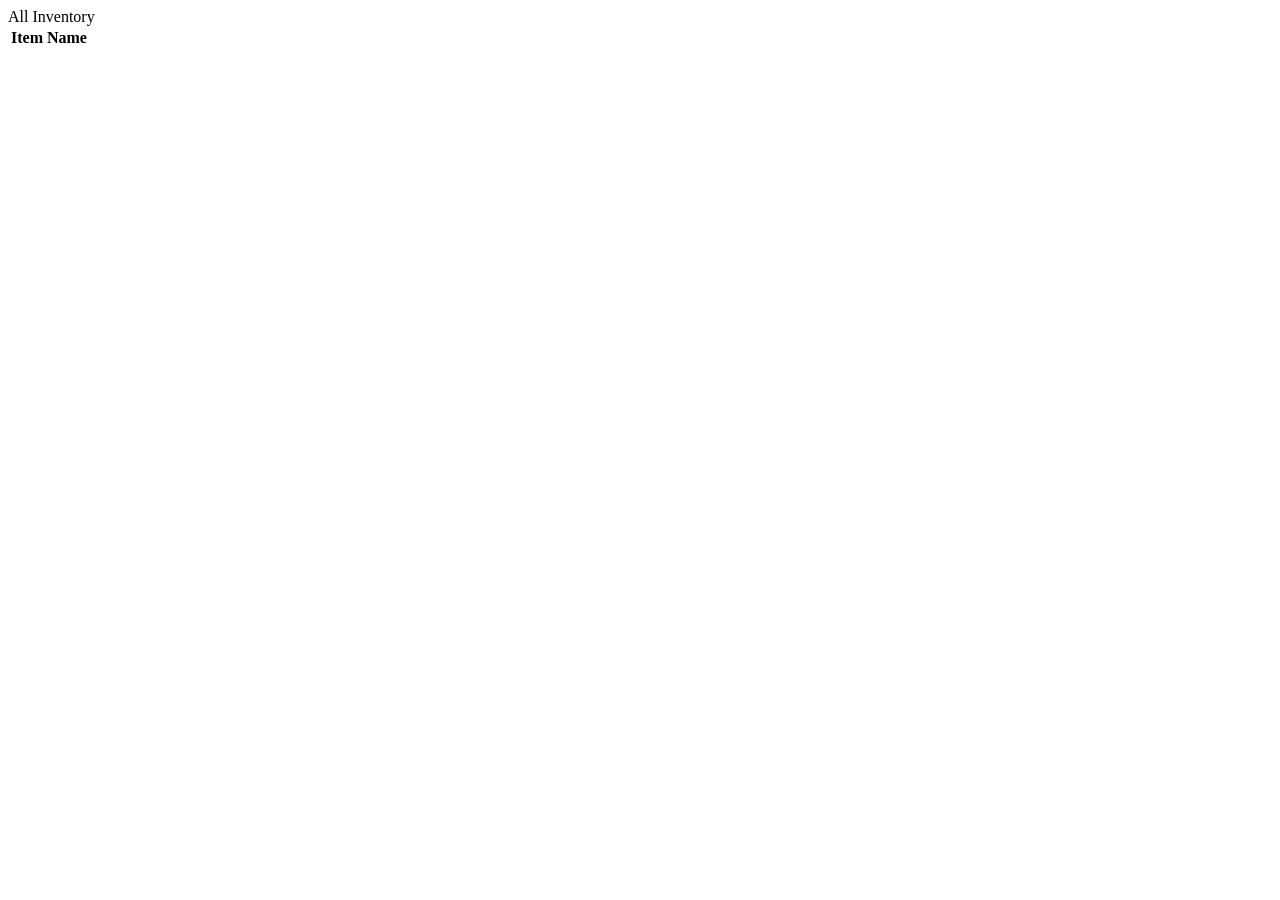
==== src/main/resources/templates/inventory/index.html @ 28f8b8d0 "set up initial templates" ====
<!DOCTYPE html>
<html lang="en" xmlns:th="http://www.thymeleaf.org/">
<head th:replace="fragments :: head"></head>
<body class="container">

<header th:replace="fragments :: header">All Inventory</header>

<table class="table table-striped">
    <thead>
        <tr>
            <th>Item Name</th>
        </tr>
    </thead>
    <tr th:each="item : ${inventory}">
        <td th:text="${item}"></td>
    </tr>
</table>

</body>
</html>
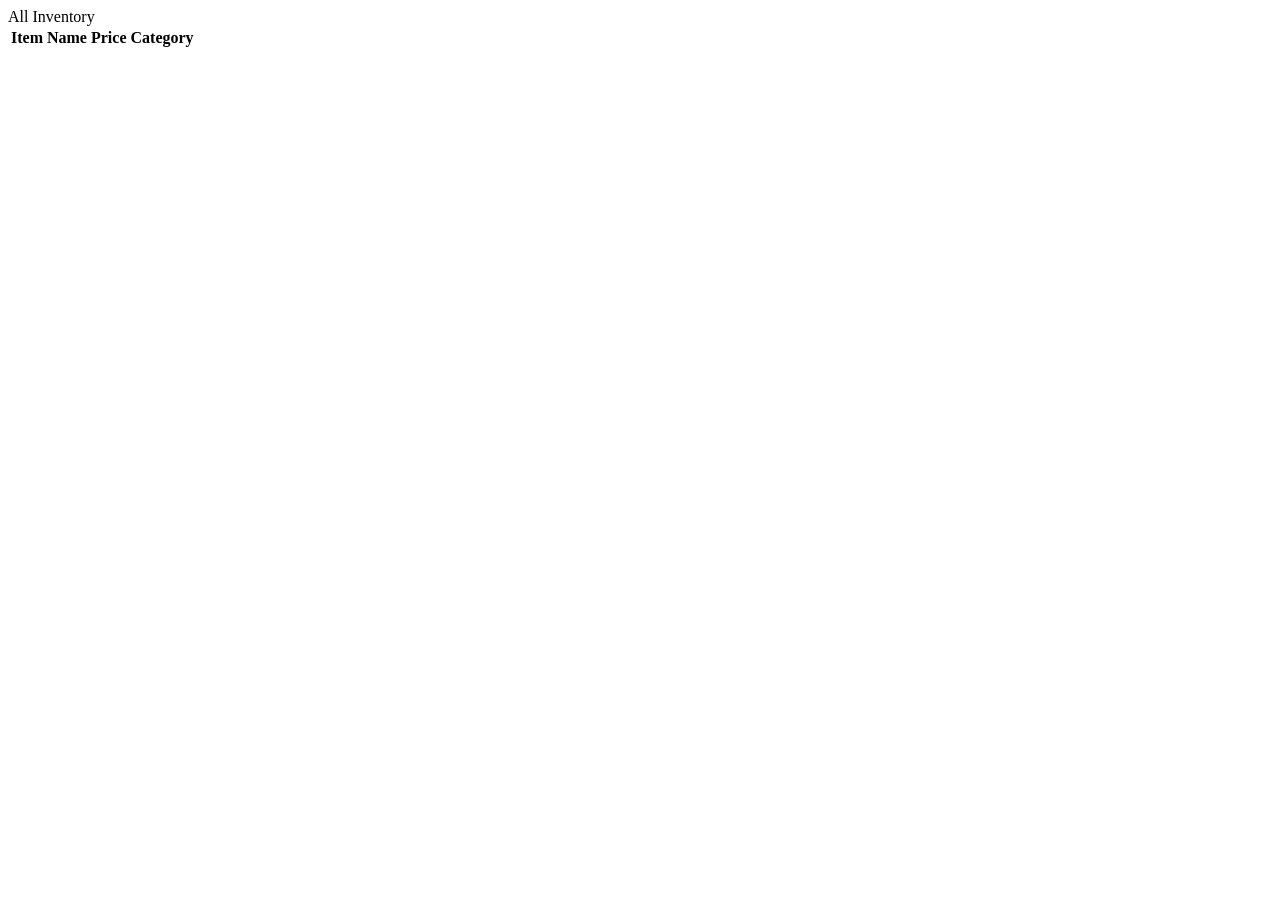
==== commit 0615e384: "process add form" ====
--- a/src/main/resources/templates/inventory/index.html
+++ b/src/main/resources/templates/inventory/index.html
@@ -9,10 +9,15 @@
     <thead>
         <tr>
             <th>Item Name</th>
+            <th>Price</th>
+            <th>Category</th>
+
         </tr>
     </thead>
     <tr th:each="item : ${inventory}">
-        <td th:text="${item}"></td>
+        <td th:text="${item.name}"></td>
+        <td th:text="${item.price}"></td>
+        <td th:text="${item.category}"></td>
     </tr>
 </table>
 
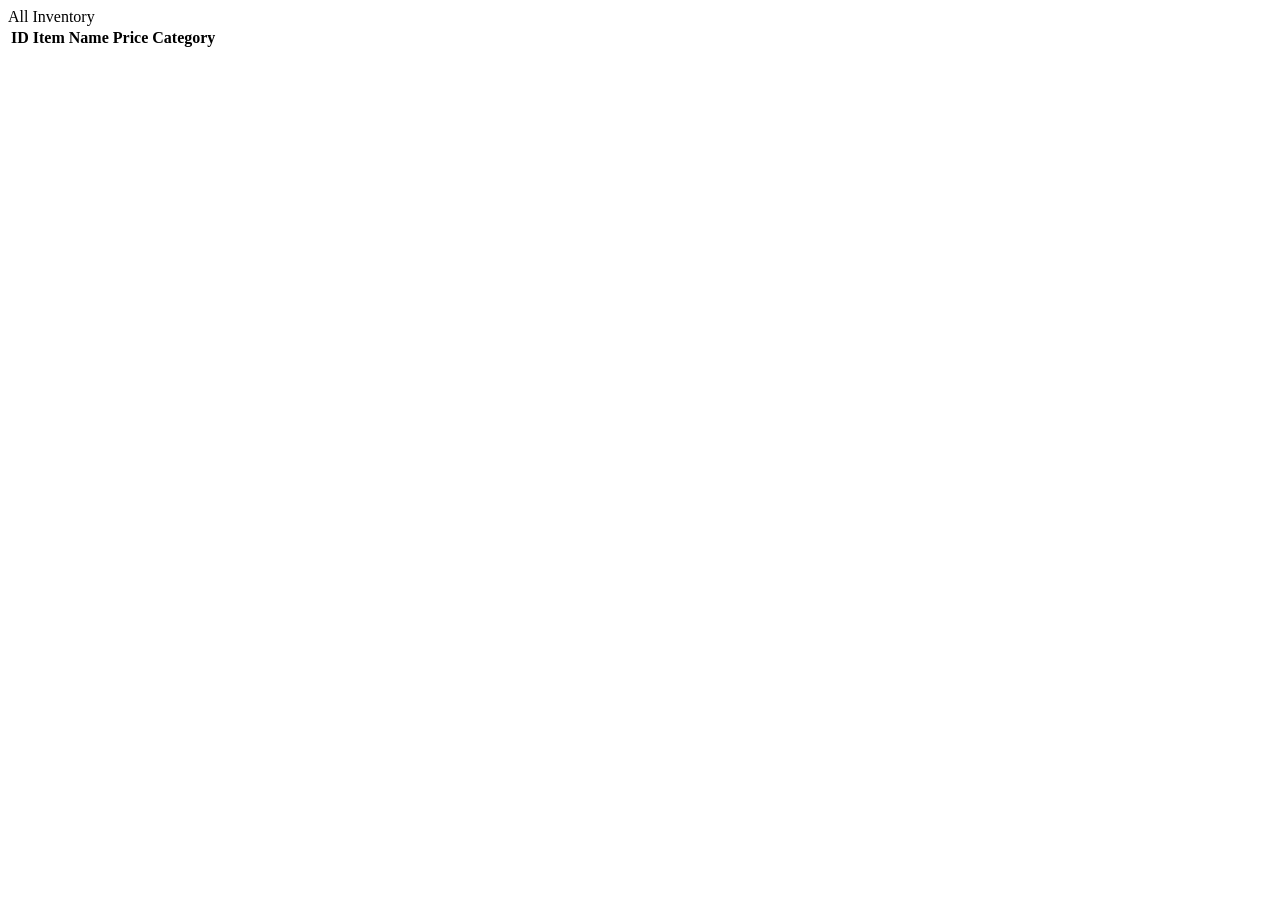
==== commit b7d873bf: "add a unique ID" ====
--- a/src/main/resources/templates/inventory/index.html
+++ b/src/main/resources/templates/inventory/index.html
@@ -8,6 +8,7 @@
 <table class="table table-striped">
     <thead>
         <tr>
+            <th>ID</th>
             <th>Item Name</th>
             <th>Price</th>
             <th>Category</th>
@@ -15,6 +16,7 @@
         </tr>
     </thead>
     <tr th:each="item : ${inventory}">
+        <td th:text="${item.id}"></td>
         <td th:text="${item.name}"></td>
         <td th:text="${item.price}"></td>
         <td th:text="${item.category}"></td>
